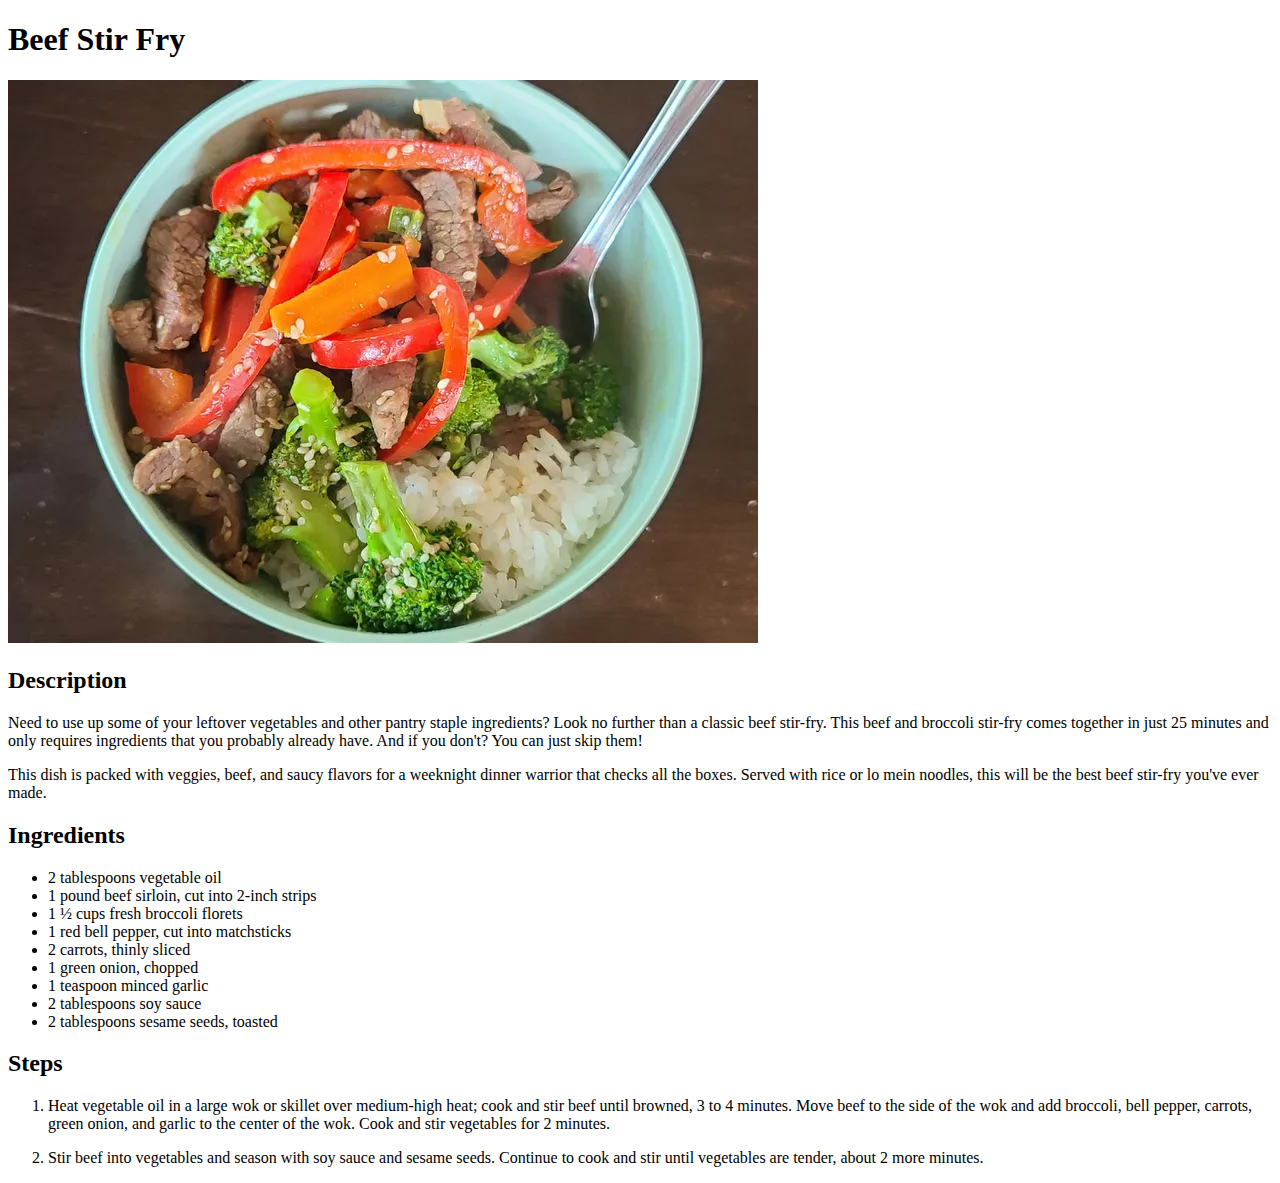
==== recipes/beef-stir-fry.html @ 4484c2db "Update index.html with three recipes" ====
<!DOCTYPE html>
<html lang="en">
    <head>
        <meta charset="UTF-8">
        <title>Recipes</title>
    </head>

    <body>
        <h1>Beef Stir Fry</h1>
        <img src="../recipes/beef-stir.webp" alt="Picture of Beef Stir Fry dish">
        <h2>Description</h2>
        <p> Need to use up some of your leftover vegetables and other pantry staple ingredients? 
        Look no further than a classic beef stir-fry. This beef and broccoli stir-fry comes together 
        in just 25 minutes and only requires ingredients that you probably already have. And if you 
        don't? You can just skip them!</p>

        <p> This dish is packed with veggies, beef, and saucy flavors for a weeknight dinner warrior that 
        checks all the boxes. Served with rice or lo mein noodles, this will be the best beef stir-fry 
        you've ever made. </p>

        <h2>Ingredients</h2>
        <ul>
          <li>2 tablespoons vegetable oil</li>
          <li>1 pound beef sirloin, cut into 2-inch strips</li>
          <li>1 ½ cups fresh broccoli florets</li>
          <li>1 red bell pepper, cut into matchsticks</li>
          <li>2 carrots, thinly sliced</li>
          <li>1 green onion, chopped</li>
          <li>1 teaspoon minced garlic</li>
          <li>2 tablespoons soy sauce</li>
          <li>2 tablespoons sesame seeds, toasted</li>
        </ul>

        <h2>Steps</h2>
        <ol>
          <li><p> Heat vegetable oil in a large wok or skillet over medium-high heat; cook and stir beef until browned, 
          3 to 4 minutes. Move beef to the side of the wok and add broccoli, bell pepper, carrots, green onion, and garlic 
          to the center of the wok. Cook and stir vegetables for 2 minutes. </p></li>
          <li><p> Stir beef into vegetables and season with soy sauce and sesame seeds. Continue to cook and stir until 
          vegetables are tender, about 2 more minutes. </p></li>
        </ol>

    </body>

</html>
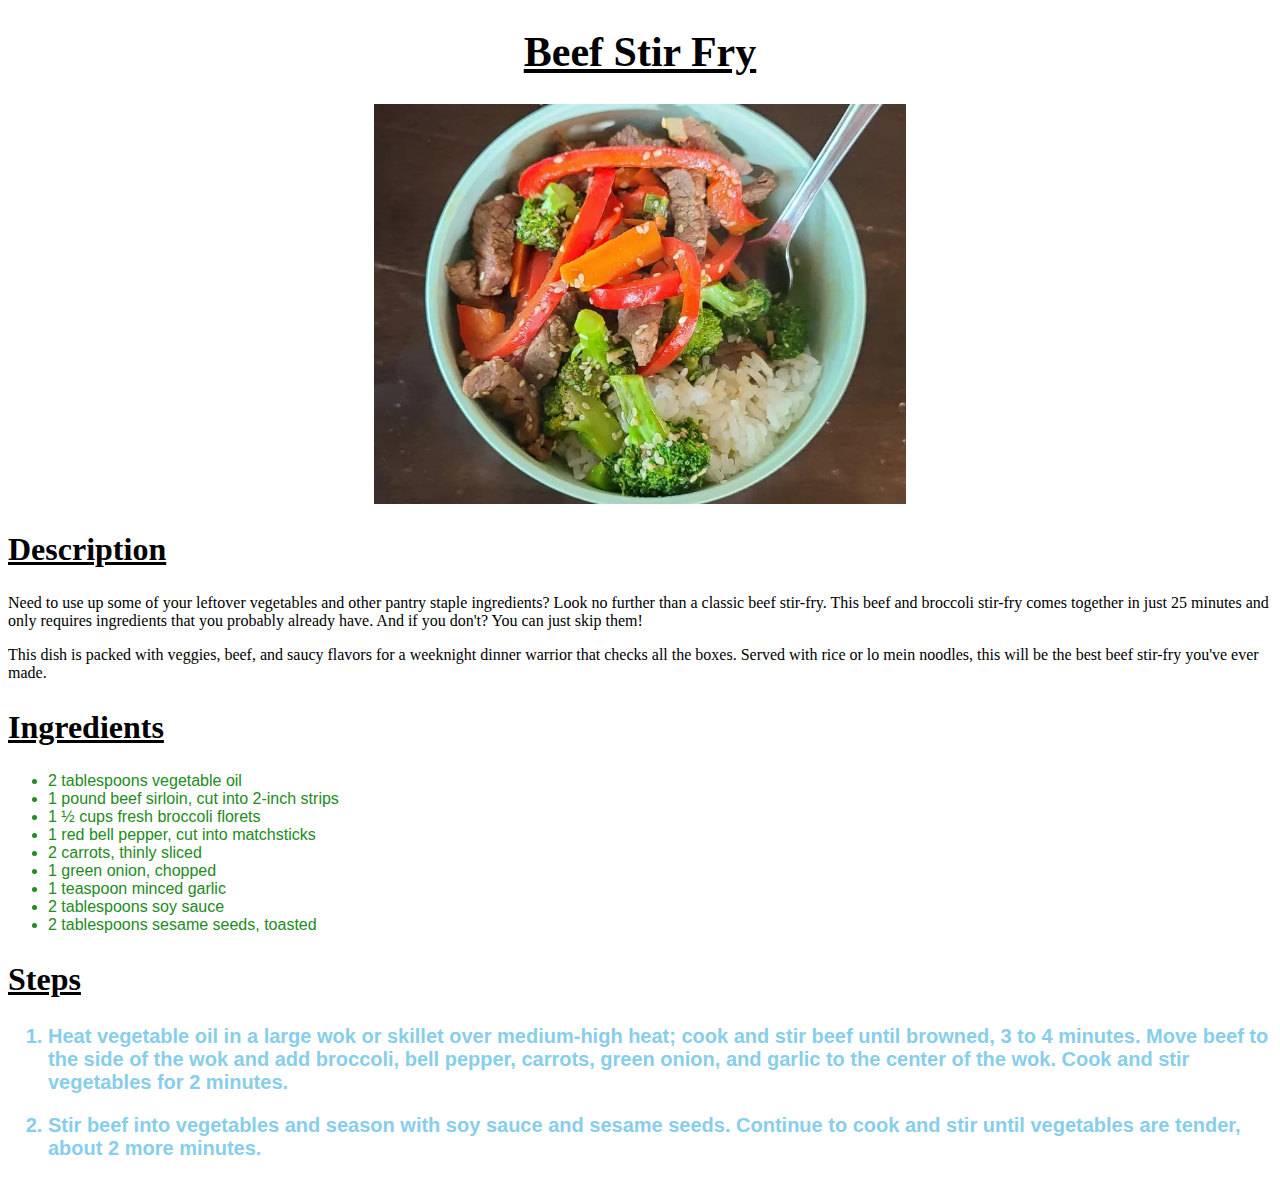
==== commit 8322adbd: "Add styles to each recipe page" ====
--- a/recipes/beef-stir-fry.html
+++ b/recipes/beef-stir-fry.html
@@ -3,12 +3,13 @@
     <head>
         <meta charset="UTF-8">
         <title>Recipes</title>
+        <link rel="stylesheet" href="../style.css">
     </head>
 
     <body>
-        <h1>Beef Stir Fry</h1>
-        <img src="../recipes/beef-stir.webp" alt="Picture of Beef Stir Fry dish">
-        <h2>Description</h2>
+        <h1 class="headers title">Beef Stir Fry</h1>
+        <img class="images" src="../recipes/beef-stir.webp" alt="Picture of Beef Stir Fry dish">
+        <h2 class="headers">Description</h2>
         <p> Need to use up some of your leftover vegetables and other pantry staple ingredients? 
         Look no further than a classic beef stir-fry. This beef and broccoli stir-fry comes together 
         in just 25 minutes and only requires ingredients that you probably already have. And if you 
@@ -18,7 +19,7 @@
         checks all the boxes. Served with rice or lo mein noodles, this will be the best beef stir-fry 
         you've ever made. </p>
 
-        <h2>Ingredients</h2>
+        <h2 class="headers">Ingredients</h2>
         <ul>
           <li>2 tablespoons vegetable oil</li>
           <li>1 pound beef sirloin, cut into 2-inch strips</li>
@@ -31,7 +32,7 @@
           <li>2 tablespoons sesame seeds, toasted</li>
         </ul>
 
-        <h2>Steps</h2>
+        <h2 class="headers">Steps</h2>
         <ol>
           <li><p> Heat vegetable oil in a large wok or skillet over medium-high heat; cook and stir beef until browned, 
           3 to 4 minutes. Move beef to the side of the wok and add broccoli, bell pepper, carrots, green onion, and garlic 
--- a/style.css
+++ b/style.css
@@ -0,0 +1,29 @@
+.title.headers {    
+    text-align: center;
+    font-size: 42px;
+}
+
+.headers {
+    text-decoration: underline;
+    font-size: 32px;
+}
+
+ul li {
+    color: forestgreen;
+    font-family: 'Lucida Sans', 'Lucida Sans Regular', 'Lucida Grande', 'Lucida Sans Unicode', Geneva, Verdana, sans-serif;
+}
+
+ol li {
+    color: skyblue;
+    font-family: 'Franklin Gothic Medium', 'Arial Narrow', Arial, sans-serif;
+    font-size: 20px;
+    font-weight: 800;
+}
+
+.images {
+    height: 400px;
+    width:  auto;
+    margin-left: auto;
+    margin-right: auto;
+    display: block;
+}